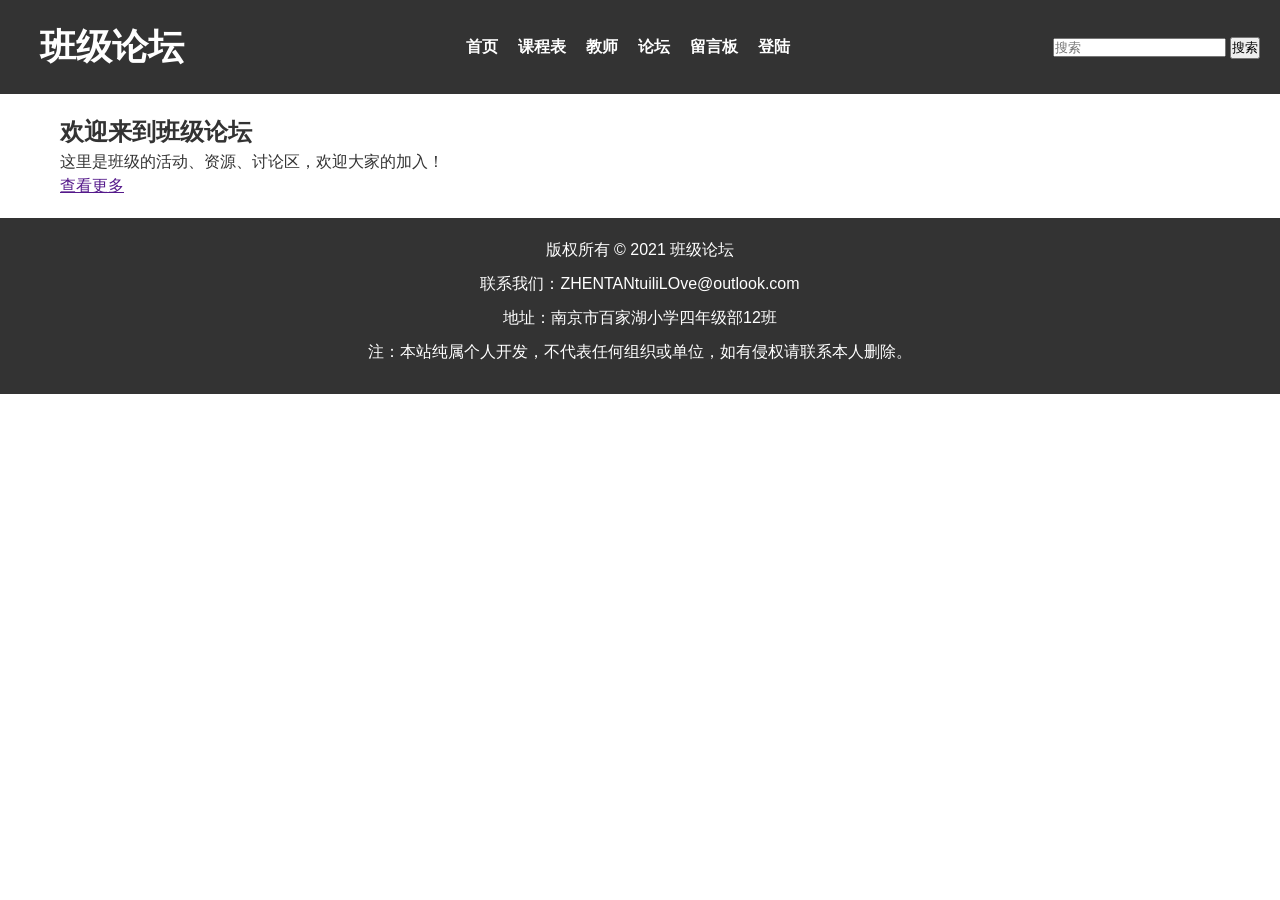
==== index.html @ 0b5ea747 "Add files via upload" ====
<!DOCTYPE html>
<html lang="en">
<head>
    <meta charset="UTF-8">
    <meta name="viewport" content="width=device-width, initial-scale=1.0">
    <meta http-equiv="X-UA-Compatible" content="ie=edge">
    <title>班级论坛</title>
</head>
<style>
    * {
        margin: 0;
        padding: 0;
        box-sizing: border-box;
    }
    body {
        font-family: Arial, sans-serif;
        font-size: 16px;
        line-height: 1.5;
        color: #333;
    }
    header {
        background-color: #333;
        color: #fff;
        padding: 20px;
        display: flex;
        justify-content: space-between;
        align-items: center;
    }
    header h1.logo {
        font-size: 36px;
        font-weight: bold;
        margin-left: 20px;
    }
    header nav ul {
        display: flex;
        list-style: none;
    }
    header nav ul li {
        margin-left: 20px;
    }
    header nav ul li a {
        color: #fff;
        text-decoration: none;
        font-weight: bold;
    }
    header.search {
        display: flex;
        align-items: center;
        margin-right: 20px;
    }
    header.search input {
        padding: 10px;
        border: none;
        border-radius: 5px;
        margin-right: 10px;
    }
    header.search button {
        padding: 10px 20px;
        background-color: #fff;
        border: none;
        border-radius: 5px;
        color: #333;
        cursor: pointer;
    }
    main {
        max-width: 1200px;
        margin: 0 auto;
        padding: 20px;
        display: flex;
        flex-wrap: wrap;
        justify-content: space-between;
    }
    main.banner {
        background-color: #f2f2f2;
        padding: 20px;
        text-align: center;
        margin-bottom: 20px;
    }
    main.banner h2 {
        font-size: 36px;
        font-weight: bold;
        margin-bottom: 10px;
    }
    main.banner p {
        font-size: 18px;
        margin-bottom: 20px;
    }
    main.banner a {
        display: inline-block;
        padding: 10px 20px;
        background-color: #333;
        color: #fff;
        border-radius: 5px;
        text-decoration: none;
        font-weight: bold;
    }
    footer {
        background-color: #333;
        color: #fff;
        padding: 20px;
        text-align: center;
    }
    footer p {
        margin-bottom: 10px;
    }
</style>
<body>
    
    <header>
        <h1 class="logo">班级论坛</h1>
        <nav>
            <ul>
                <li><a href="index.html">首页</a></li>
                <li><a href="classtest.html">课程表</a></li>
                <li><a href="teacher.html">教师</a></li>
                <li><a href="forum.html">论坛</a></li>
                <li><a href="message.html">留言板</a></li>
                <li><a href="login.html">登陆</a></li>
                </ul>
        </nav>

        <div class="search container" >
            <input type="text" placeholder="搜索">
            <button>搜索</button>
        </div>
    </header>
    <main>
        <section class="banner" >
            <h2>欢迎来到班级论坛</h2>
            <p>这里是班级的活动、资源、讨论区，欢迎大家的加入！</p>
            <a href="">查看更多</a>    
        </section>
    </main>
    <footer class="container">
        <p>版权所有 © 2021 班级论坛</p>
        <p>联系我们：ZHENTANtuiliLOve@outlook.com</p>
        <p>地址：南京市百家湖小学四年级部12班</p>
        <p>注：本站纯属个人开发，不代表任何组织或单位，如有侵权请联系本人删除。</p>
    </footer>
</body>
</html>
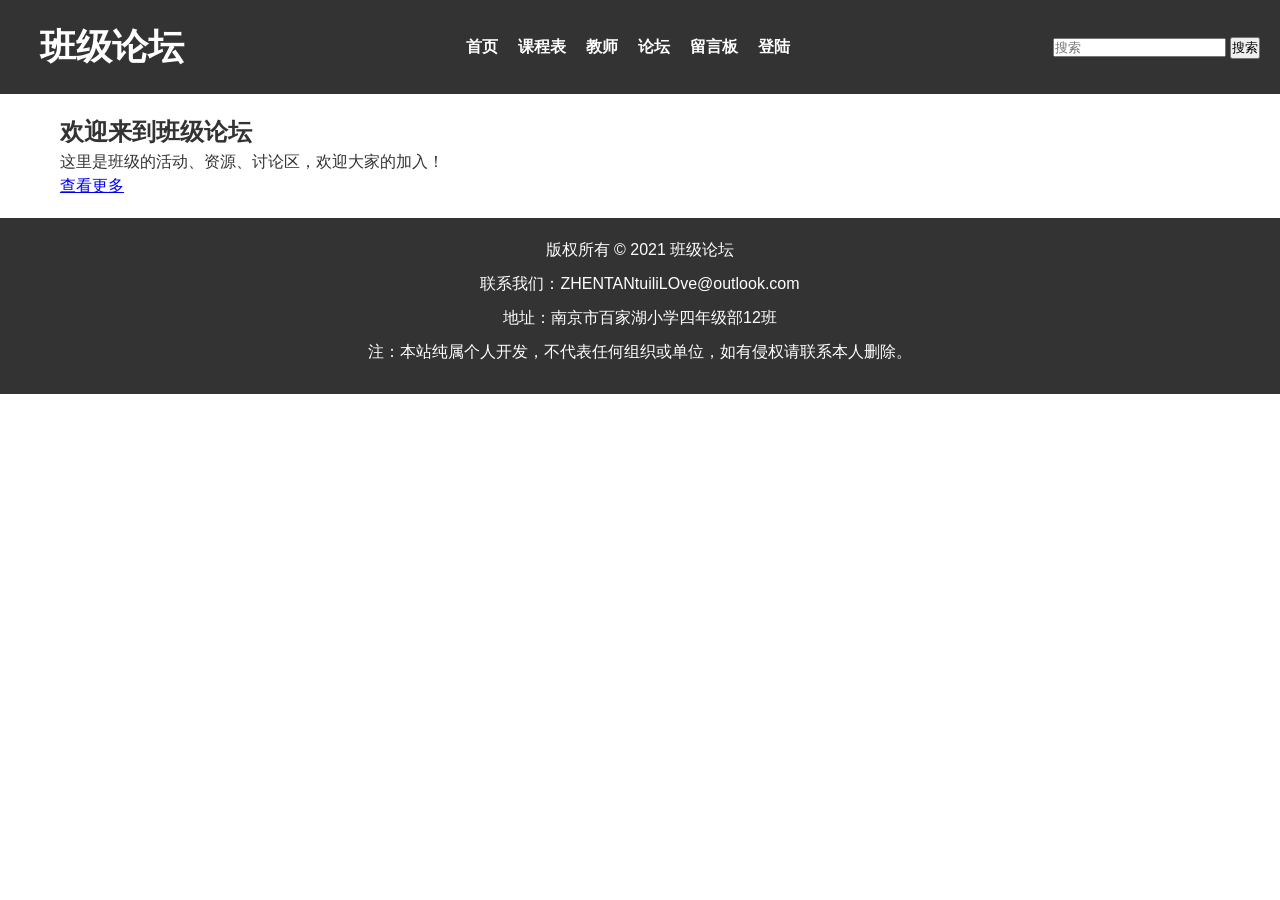
==== commit e76582d1: "Add files via upload" ====
--- a/index.html
+++ b/index.html
@@ -71,7 +71,8 @@
         justify-content: space-between;
     }
     main.banner {
-        background-color: #f2f2f2;
+        background-image:linear-gradient(0deg,#fbc2eb 0%, #a6c1ee 100%), url(https://webgradients.com/public/webgradients_png/008%20Rainy%20Ashville.png);
+        border-radius: 10px;
         padding: 20px;
         text-align: center;
         margin-bottom: 20px;
@@ -128,7 +129,7 @@
         <section class="banner" >
             <h2>欢迎来到班级论坛</h2>
             <p>这里是班级的活动、资源、讨论区，欢迎大家的加入！</p>
-            <a href="">查看更多</a>    
+            <a href="and.html">查看更多</a>    
         </section>
     </main>
     <footer class="container">
